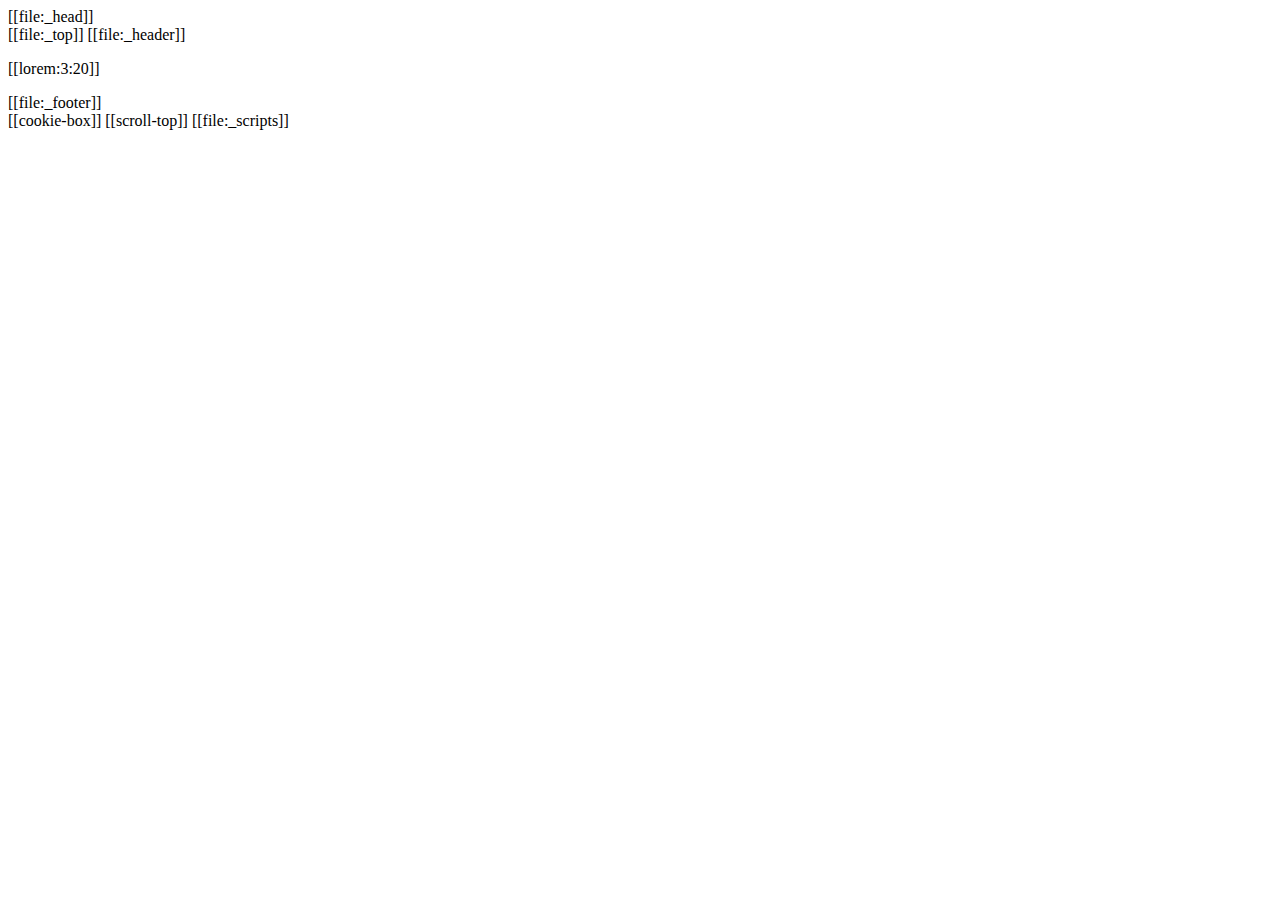
==== html/index.html @ b7b1e364 "initial files added" ====
<!DOCTYPE html>
<html lang="en">
[[file:_head]]
<body>
	<div id="page-wrapper">
[[file:_top]]
[[file:_header]]
		<!-- form backdrop -->
		<div class="form-back-drop"></div>
		<!-- end form backdrop -->
		<!-- start 1 column section -->
		<section>
			<div class="container">
				<div class="row">
					<!-- column -->
					<div class="col-xs-12 col-md-12">
						<p>[[lorem:3:20]]</p>
					</div>
				</div>
			</div>
		</section>
		<!-- end 1 column section -->
		<!-- start 2 columns section -->
		<section>
			<div class="container">
				<div class="row">
					<!-- column -->
					<div class="col-xs-12 col-md-6">
					</div>
					<!-- column -->
					<div class="col-xs-12 col-md-6">
					</div>
				</div>
			</div>
		</section>
		<!-- end 2 columns section -->
		<!-- start 3 columns section -->
		<section>
			<div class="container">
				<div class="row">
					<!-- column -->
					<div class="col-xs-12 col-md-4">
					</div>
					<!-- column -->
					<div class="col-xs-12 col-md-4">
					</div>
					<!-- column -->
					<div class="col-xs-12 col-md-4">
					</div>
				</div>
			</div>
		</section>
		<!-- end 3 columns section -->
		<!-- start 4 columns section -->
		<section>
			<div class="container">
				<div class="row">
					<!-- column -->
					<div class="col-xs-12 col-md-3">
					</div>
					<!-- column -->
					<div class="col-xs-12 col-md-3">
					</div>
					<!-- column -->
					<div class="col-xs-12 col-md-3">
					</div>
					<!-- column -->
					<div class="col-xs-12 col-md-3">
					</div>
				</div>
			</div>
		</section>
		<!-- end 4 columns section -->
[[file:_footer]]
	</div>
[[cookie-box]]
[[scroll-top]]
[[file:_scripts]]
</body>
</html>
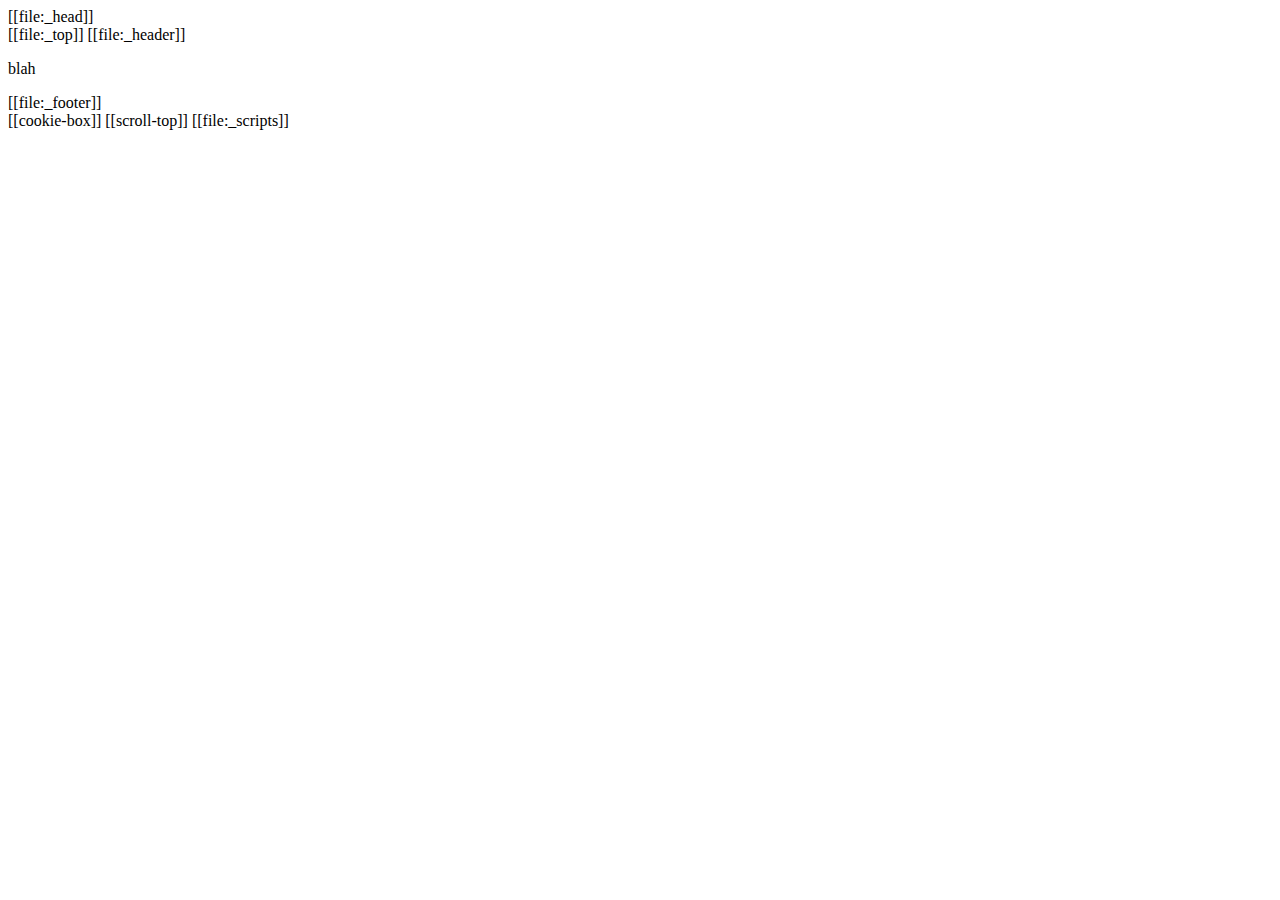
==== commit 12e35214: "admin update" ====
--- a/html/index.html
+++ b/html/index.html
@@ -14,7 +14,7 @@
 				<div class="row">
 					<!-- column -->
 					<div class="col-xs-12 col-md-12">
-						<p>[[lorem:3:20]]</p>
+						<p>blah</p>
 					</div>
 				</div>
 			</div>
